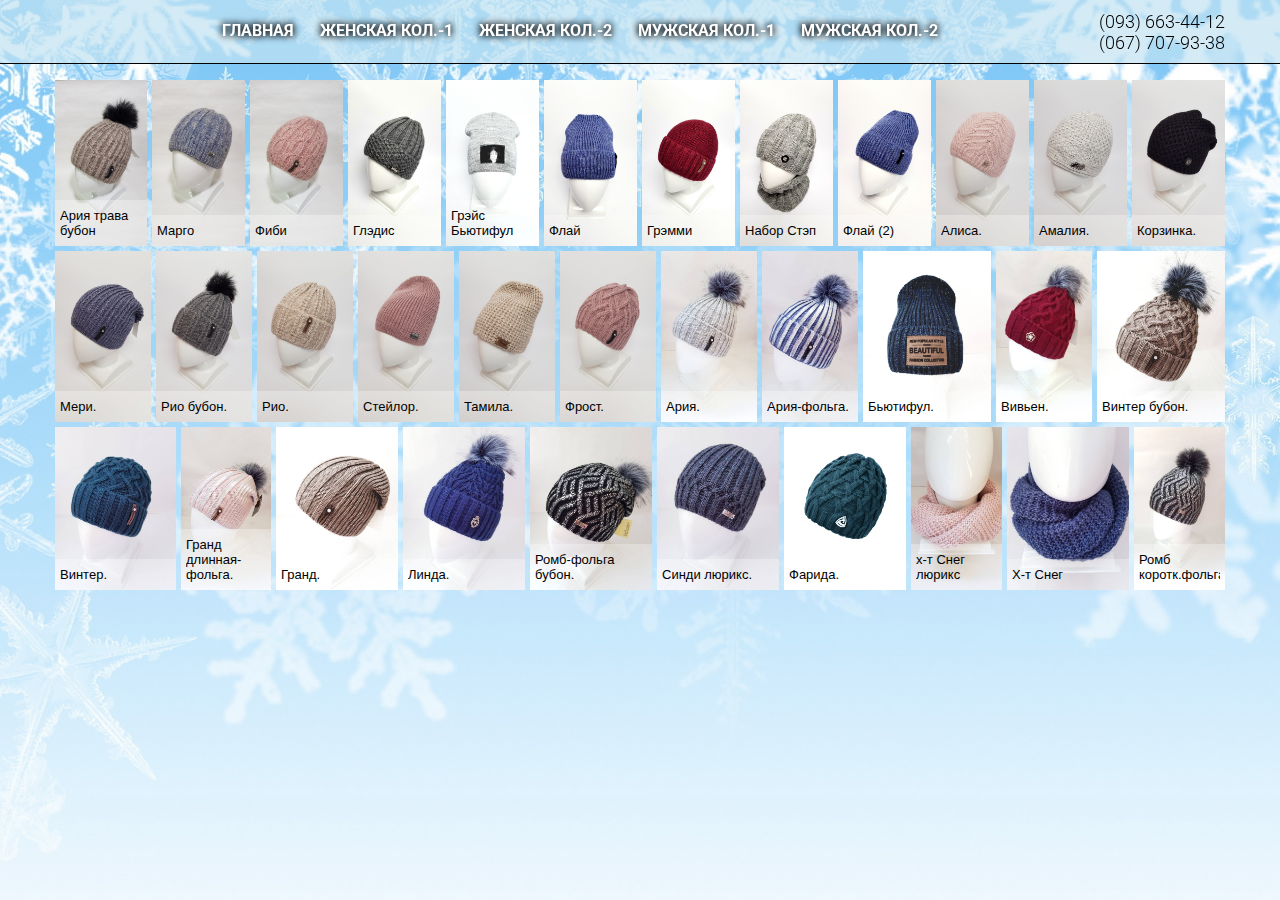
==== woman-1.html @ 97e212ff "add files" ====
<!DOCTYPE html>
<html lang="ru">
<head>
	<meta charset="UTF-8">
	<meta name="viewport" content="width=device-width, initial-scale=1">
	<meta property="og:image" itemprop="image" content="images/favicon.png">
	<title>Шапки вязанные</title>
	<link rel="shortcut icon" href="images/woman-1_10.jpg" type="image/jpg">
	<link href="https://fonts.googleapis.com/css?family=Roboto:100,300,400,500,700&amp;subset=cyrillic,cyrillic-ext" rel="stylesheet">
	<link href="https://fonts.googleapis.com/css?family=Open+Sans+Condensed:300,700&amp;subset=cyrillic,cyrillic-ext" rel="stylesheet">
	<link rel="stylesheet" media="all" href="css/animate.css">
    <link rel="stylesheet" media="all" href="css/unite-gallery.css">
	<link rel="stylesheet" href="css/screen.css" type="text/css" media="all">
</head>
<body>
	<header>
		<div class="container">
			<div class="box-phone">
				<a href="tel:+38 (093) 663 44 12">(093) 663-44-12</a>
				<a href="tel:+38 (067) 707 93 38">(067) 707-93-38</a>
			</div> 
			<div class="navigation">
				<span class="burger"><span>☰</span></span>
				<nav class="">
					<ul>
						<li class="li-close-menu">
							<span id="remove-menu-mobile" class="close-menu">x</span>
						</li>
						<li>
							<a class="link-0" href="index.html">главная</a>
						</li>								
						<li>
							<a class="link-1" href="woman-1.html">женская кол.-1</a>
						</li>
						<li>
							<a class="link-2" href="woman-2.html">женская кол.-2</a>
						</li>
						<li>
							<a class="link-3" href="man-1.html">мужская кол.-1</a>
						</li>
						<li>
							<a class="link-4" href="man-2.html">мужская кол.-2</a>
						</li>
					</ul>
				</nav>				
			</div>
		</div>
	</header>
	<section class="section-2">
		<div class="container">
			<div id="gallery">
				<img src="images/woman-1_27.jpg" alt="Ария трава бубон">
				<img src="images/woman-1_28.jpg" alt="Марго">
				<img src="images/woman-1_29.jpg" alt="Фиби">
				<img src="images/woman-1_21.jpg" alt="Глэдис">
				<img src="images/woman-1_22.jpg" alt="Грэйс Бьютифул">
				<img src="images/woman-1_23.jpg" alt="Флай">
				<img src="images/woman-1_24.jpg" alt="Грэмми">
				<img src="images/woman-1_25.jpg" alt="Набор Стэп">
				<img src="images/woman-1_26.jpg" alt="Флай (2)">
				<img src="images/woman-01_1.jpg" alt="Алиса.">
				<img src="images/woman-01_2.jpg" alt="Амалия.">
				<img src="images/woman-01_3.jpg" alt="Корзинка.">
				<img src="images/woman-01_4.jpg" alt="Мери.">
				<img src="images/woman-01_5.jpg" alt="Рио бубон.">
				<img src="images/woman-01_6.jpg" alt="Рио.">
				<img src="images/woman-01_7.jpg" alt="Стейлор.">
				<img src="images/woman-01_8.jpg" alt="Тамила.">
				<img src="images/woman-01_9.jpg" alt="Фрост.">
				<img src="images/woman-1_1.jpg" alt="Ария.">
				<img src="images/woman-1_2.jpg" alt="Ария-фольга.">
				<img src="images/woman-1_3.jpg" alt="Бьютифул.">
				<img src="images/woman-1_4.jpg" alt="Вивьен.">
				<img src="images/woman-1_5.jpg" alt="Винтер бубон.">
				<img src="images/woman-1_6.jpg" alt="Винтер.">
				<img src="images/woman-1_7.jpg" alt="Гранд длинная-фольга.">
				<!-- <img src="images/woman-1_8.jpg" alt="Гранд короткая-фольга."> -->
				<img src="images/woman-1_9.jpg" alt="Гранд.">
				<!-- <img src="images/woman-1_10.jpg" alt="Гучи."> -->
				<img src="images/woman-1_11.jpg" alt="Линда.">
				<img src="images/woman-1_12.jpg" alt="Ромб-фольга бубон.">
				<img src="images/woman-1_13.jpg" alt="Синди люрикс.">
				<!-- <img src="images/woman-1_14.jpg" alt="Фарида двойная."> -->
				<img src="images/woman-1_15.jpg" alt="Фарида.">
				<img src="images/woman-1_16.jpg" alt="х-т Снег люрикс">
				<img src="images/woman-1_17.jpg" alt="Х-т Снег">
				<!-- <img src="images/woman-1_18.jpg" alt="Аманда"> -->
				<img src="images/woman-1_19.jpg" alt="Ромб коротк.фольга">
				<!-- <img src="images/woman-1_20.jpg" alt="Кэрал"> -->
			</div>
		</div>
	</section>
	<script src="https://ajax.googleapis.com/ajax/libs/jquery/3.2.0/jquery.min.js"></script>
	<script src="js/unitegallery.min.js"></script>
	<script src="js/ug-theme-tiles.js"></script>
	<script src="js/wow.min.js"></script>
	<script>
		var wow = new WOW(
	  {
	    boxClass:     'wow',
	    animateClass: 'animated',
	    mobile:       false
	  }
	);
	wow.init();
	</script>
	<script type="text/javascript">
				
		jQuery(document).ready(function(){
			
			jQuery("#gallery").unitegallery({
				gallery_theme: "tiles",
 				tiles_type: "justified",
 				tile_enable_textpanel: true,
 				tile_textpanel_always_on: true,
 				tiles_justified_space_between: 5,
 				tile_textpanel_bg_color:"#fff",
 				tile_textpanel_bg_opacity: 0.3,	
 				tile_textpanel_title_color: "#000000",
 				tile_textpanel_title_bold: "400",
 				tile_textpanel_title_font_size: 13,
 				tile_textpanel_padding_right: 5,
 				tile_textpanel_padding_left: 5,
			});
		});
				
	</script>
	<script src="js/main.js" type="text/javascript"></script>
</body>
</html>
---- css/unite-gallery.css ----
.---------Protection--------{}

.ug-gallery-wrapper, 
.ug-gallery-wrapper *{
	transition: all !important;
	-o-transition: all !important;
	-webkit-transition: all;
	-moz-transition: all !important;
	-ms-transition: all !important;
	max-width:none;
}

.ug-gallery-wrapper{
	z-index:0;
} 

.ug-item-wrapper img{
	width:auto;
	max-width:none;
	margin:0px;
	padding:0px;
}

.ug-videoplayer-wrapper video{
	height:100%;
	width:100%;
	visibility: visible !important;
}


.---------General_Styles--------{}

.ug-rtl{
	direction:rtl;
}

.ug-gallery-wrapper{
	overflow:hidden;
	position:relative;
	font-family:Arial, Helvetica, sans-serif;
}

.ug-error-message{
	text-align:center;
	padding-top:30px;
	padding-bottom:30px;
	font-size:20px;
	color:#F30D0D;
}

.ug-error-message-wrapper{
	width:100%;
	height:100%;
	border:1px solid black;
}

.ug-gallery-wrapper .ug-canvas-pie{
	position:absolute;
	z-index:4;
}

.ug-gallery-wrapper .ug-progress-bar{
	position:absolute;
	overflow:hidden;
	z-index:4;
}

.ug-gallery-wrapper .ug-progress-bar-inner{
	xposition:absolute;
}

.ug-gallery-wrapper.ug-fullscreen{
	height: 100% !important;
	width: 100% !important;
	max-width:none !important;
	max-height:none !important;
}

.ug-gallery-wrapper.ug-fake-fullscreen{
	position: fixed !important;
	height: auto !important;
	width: auto !important;
	max-width:none !important;
	max-height:none !important;
	margin: 0px !important;
	padding: 0px !important;
	top: 0px !important;
	left: 0px !important;
	bottom: 0px !important;
	right: 0px !important;
	z-index: 999999 !important;
}

.ug-body-fullscreen{
	overflow: hidden !important;
	height: 100% !important;
	width: 100% !important;
	margin:0px !important;
	padding:0px !important;	
}

.ug-gallery-wrapper .ug-preloader-trans{
	display:block;
	height:35px;
	width:32px;
	height:32px;
	background-image:url('../images/loader_skype_trans.gif');
	background-repeat:no-repeat;
}


.--------------SLIDER------------------{}

.ug-gallery-wrapper .ug-slider-wrapper{
	position:absolute;
	overflow:hidden;
	z-index:1;
	background-color:#000000;
}


.ug-slider-wrapper .ug-slide-wrapper{
	position:absolute;
}

.ug-slide-wrapper.ug-slide-clickable{
	cursor:pointer;
}

.ug-slider-wrapper .ug-slider-inner{
	position:absolute;
	z-index:0;
}

.ug-slider-wrapper .ug-item-wrapper{
	position:absolute;
	overflow:hidden;
}

.ug-slider-wrapper,
.ug-item-wrapper img{
	
	-webkit-user-select: none;	/* make unselectable */         
	-moz-user-select: none; 
	-ms-user-select: none;	
	max-width:none !important;
	box-sizing:border-box;
}

.ug-slider-wrapper .ug-slider-preloader{
	position:absolute;
	z-index:1;
	border:2px solid #ffffff;
	border-radius:6px;
	background-color:#ffffff;
	background-position:center center;
	background-repeat:no-repeat;
}

.ug-slider-preloader.ug-loader1{
	width:30px;
	height:30px;
	background-image:url('../images/loader-white1.gif');
}

.ug-slider-preloader.ug-loader1.ug-loader-black{
	background-image:url('../images/loader-black1.gif');	
}
	
.ug-slider-preloader.ug-loader2{
	width:32px;
	height:32px;
	background-image:url('../images/loader-white2.gif');
}

.ug-slider-preloader.ug-loader2.ug-loader-black{
	background-image:url('../images/loader-black2.gif');	
}

.ug-slider-preloader.ug-loader3{
	width:38px;
	height:38px;
	background-image:url('../images/loader-white3.gif');
}

.ug-slider-preloader.ug-loader3.ug-loader-black{
	background-image:url('../images/loader-black3.gif');	
}

.ug-slider-preloader.ug-loader4{
	width:32px;
	height:32px;
	background-image:url('../images/loader-white4.gif');
	background-color:white;
}

.ug-slider-preloader.ug-loader4.ug-loader-black{
	background-image:url('../images/loader-black4.gif');	
}

.ug-slider-preloader.ug-loader5{
	width:60px;
	height:8px;
	background-image:url('../images/loader-white5.gif');
	background-color:white;
	border:none;
	border-radius:0px;
}

.ug-slider-preloader.ug-loader5.ug-loader-black{
	background-image:url('../images/loader-black5.gif');
	border:2px solid #000000;
}

.ug-slider-preloader.ug-loader6{
	width:32px;
	height:32px;
	background-image:url('../images/loader-white6.gif');
}

.ug-slider-preloader.ug-loader6.ug-loader-black{
	background-image:url('../images/loader-black6.gif');	
}

.ug-slider-preloader.ug-loader7{
	width:32px;
	height:10px;
	background-image:url('../images/loader-white7.gif');
	border-width:3px;
	border-radius:3px;
}

.ug-slider-preloader.ug-loader7.ug-loader-black{
	background-image:url('../images/loader-black7.gif');	
}

.ug-slider-preloader.ug-loader-black{
	border-color:#000000;
	background-color:#000000;
}

.ug-slider-preloader.ug-loader-nobg{
	background-color:transparent;
}

.ug-slider-wrapper .ug-button-videoplay{
	position:absolute;
	z-index:2;
	cursor:pointer;	
}

.ug-slider-wrapper .ug-button-videoplay.ug-type-square{	
	width:86px;
	height:66px;
	background-image:url('../images/play-button-square.png');
	background-position:0px -66px;
}

.ug-slider-wrapper .ug-button-videoplay.ug-type-square.ug-button-hover{
	background-position:0px 0px;
}


.ug-slider-wrapper .ug-button-videoplay.ug-type-round{	
	width:76px;
	height:76px;
	background-image:url('../images/play-button-round.png');
	opacity:0.9;
	filter: alpha(opacity = 90);
	transition: all 0.3s ease 0s !important;
}


.ug-slider-wrapper .ug-button-videoplay.ug-type-round.ug-button-hover{
	opacity:1;
	filter: alpha(opacity = 100);
	transition: all 0.3s ease 0s !important;
}


.--------------VIDEO_PLAYER------------------{}

.ug-gallery-wrapper .ug-videoplayer{
	position:absolute;
	z-index:100;	
	background-color:#000000;
	background-image:url('../images/loader-black1.gif');	
	background-repeat:no-repeat;
	background-position:center center;
	box-sizing:border-box;
	-moz-box-sizing:border-box;
}

.ug-videoplayer .ug-videoplayer-wrapper{
	width:100%;
	height:100%;
	background-color:#000000;
	background-image:url('../images/loader-black1.gif');	
	background-repeat:no-repeat;
	background-position:center center;
}


.ug-videoplayer .ug-videoplayer-button-close{
	position:absolute;
	height:64px;
	width:64px;
	background-image:url('../images/button-close.png');
	cursor:pointer;
	z-index:1000;
}


.ug-videoplayer .ug-videoplayer-button-close:hover{
	background-position: 0px -64px;
}

.--------------THUMBS_STRIP------------------{}


.ug-gallery-wrapper .ug-thumbs-strip,
.ug-gallery-wrapper .ug-thumbs-grid{
	position:absolute;
	overflow:hidden;
	
	-webkit-user-select: none;	/* make unselectable */         
	-moz-user-select: none; 
	-ms-user-select: none;
	
	xbackground-color:green;
	z-index:10;
}

.ug-thumbs-strip.ug-dragging{
	xcursor: -webkit-grab;
	xcursor: -moz-grab;
}

.ug-gallery-wrapper .ug-thumbs-strip-inner,
.ug-gallery-wrapper .ug-thumbs-grid-inner{
	position:absolute;
}

.ug-thumb-wrapper.ug-thumb-generated{
	position:absolute;
	overflow:hidden;
	
	-webkit-user-select: none;	/* make unselectable */         
	-moz-user-select: none; 
	-ms-user-select: none;
	
	box-sizing:border-box;
	-moz-box-sizing:border-box;
}


.ug-thumb-wrapper.ug-thumb-generated .ug-thumb-loader,
.ug-thumb-wrapper.ug-thumb-generated .ug-thumb-error{
	position:absolute;
	top:0px;
	left:0px;
	background-repeat:no-repeat;
	background-position:center center;
}

.ug-thumb-wrapper .ug-thumb-border-overlay{
	position:absolute;
	top:0px;
	left:0px;
	z-index:4;
	box-sizing:border-box;
	-moz-box-sizing:border-box;
	border-style:solid;
}

.ug-thumb-wrapper .ug-thumb-overlay{
	position:absolute;
	top:0px;
	left:0px;
	z-index:3;
}

.ug-thumb-wrapper.ug-thumb-generated .ug-thumb-loader-dark{
	background-image:url('../images/loader.gif');
}

.ug-thumb-wrapper.ug-thumb-generated .ug-thumb-loader-bright{
	background-image:url('../images/loader_bright.gif');
}

.ug-thumb-wrapper.ug-thumb-generated .ug-thumb-error{
	background-image:url('../images/not_loaded.png');
}

.ug-thumb-wrapper.ug-thumb-generated img{
	position:absolute;
	z-index:1;
	max-width:none !important;
}

.ug-thumb-wrapper.ug-thumb-generated img.ug-thumb-image-overlay{
	position:absolute;
	z-index:2;
	max-width:none !important;
}


/* bw desaturate effect lightweight */
img.ug-bw-effect{
	filter: grayscale(100%);
    filter: url("data:image/svg+xml;utf8,<svg xmlns=\'http://www.w3.org/2000/svg\'><filter id=\'grayscale\'><feColorMatrix type=\'matrix\' values=\'0.3333 0.3333 0.3333 0 0 0.3333 0.3333 0.3333 0 0 0.3333 0.3333 0.3333 0 0 0 0 0 1 0\'/></filter></svg>#grayscale"); /* Firefox 10+, Firefox on Android */	
	-moz-filter: grayscale(100%);
	-webkit-filter: grayscale(100%); 
}

/* blur effect desaturate effect lightweight */
img.ug-blur-effect{
	
	filter: blur(0.8px); 
	-webkit-filter: blur(0.8px);
	-moz-filter: blur(0.8px);
	-o-filter: blur(0.8px);
	-ms-filter: blur(0.8px);    
    filter: url("data:image/svg+xml;utf8,<svg xmlns=\'http://www.w3.org/2000/svg\'><filter id='blur'><feGaussianBlur stdDeviation=\'0.8\' /></filter></svg>#blur"); /* Firefox 10+, Firefox on Android */
	filter:progid:DXImageTransform.Microsoft.Blur(PixelRadius='0.8');
}

img.ug-sepia-effect{
	-webkit-filter: sepia(1);
	-webkit-filter: sepia(100%); -moz-filter: sepia(100%);
	-ms-filter: sepia(100%); -o-filter: sepia(100%);
	filter: url("data:image/svg+xml;utf8,<svg xmlns=\'http://www.w3.org/2000/svg\'><filter id=\'sepia\'><feColorMatrix values=\'0.14 0.45 0.05 0 0 0.12 0.39 0.04 0 0 0.08 0.28 0.03 0 0 0 0 0 1 0\' /></filter></svg>#sepia"); /* Firefox 10+, Firefox on Android */
	filter: sepia(100%);
	background-color: #5E2612;
	filter: alpha(opacity = 50);
	zoom:1;
}


.--------------BULLETS------------------{}


.ug-gallery-wrapper .ug-bullets{
	position: absolute;
	top:0px;
	left:0px;
	margin:0px;
	padding:0px;
}

.ug-gallery-wrapper .ug-bullets .ug-bullet{
	background-repeat:no-repeat;
	cursor:pointer;
	display:block;
	float:left;
	z-index:2;
}

.ug-gallery-wrapper .ug-bullets .ug-bullet:first-child{
	margin-left:0px;
}


.--------------TEXT_PANEL------------------{}

.ug-gallery-wrapper .ug-textpanel{
	position:absolute;
	overflow:hidden;
}

.ug-slider-wrapper .ug-textpanel{
	z-index:2;
}

.ug-gallery-wrapper .ug-textpanel-bg,
.ug-gallery-wrapper .ug-textpanel-title,
.ug-gallery-wrapper .ug-textpanel-description{
	display:block;
	position:absolute;
	margin:0px;
	padding:0px;
}


.ug-gallery-wrapper .ug-textpanel-bg{
	background-color:#000000;
	opacity:0.4;
	filter: alpha(opacity = 40);
	z-index:1;
}

.ug-textpanel-textwrapper{
	overflow:hidden;
}

.ug-gallery-wrapper .ug-textpanel-title{
	font-size:16px;
	font-weight:bold;
	color:white;
	text-align:left;
	z-index:2;	
}

.ug-gallery-wrapper .ug-textpanel-description{
	font-size:14px;
	color:white;
	text-align:left;
	z-index:3;
}


.--------------ZOOM_PANEL------------------{}

.ug-slider-wrapper .ug-zoompanel{
	position:absolute;
	top:200px;
	left:100px;
}

.ug-zoompanel .ug-zoompanel-button{
    background-repeat: no-repeat;
    cursor:pointer;
    display:block;
}


.--------------ZOOM_PANEL_BUTTONS------------------{}

.ug-gallery-wrapper .ug-arrow-left{
	position:absolute;	
	background-repeat:no-repeat;
	display:block;
	cursor:pointer;
}

.ug-gallery-wrapper .ug-arrow-right{
	position:absolute;
	background-repeat:no-repeat;
	cursor:pointer;
}


.--------------GRID_PANEL_AND_ARROWS------------------{}


.ug-gallery-wrapper .ug-grid-panel{
	position:absolute;
    background-color: #000000;
    xbackground-color: blue;

    z-index:2;
}


.ug-gallery-wrapper .ug-grid-panel .grid-arrow{
	position:absolute;
	background-repeat:no-repeat;
	cursor:pointer;
	z-index:11;
}

.ug-gallery-wrapper .ug-grid-panel .grid-arrow.ug-button-disabled{
	cursor:default;	
}


/* handle tip */
.ug-gallery-wrapper .ug-panel-handle-tip{
	position:absolute;
	z-index:13;
	cursor:pointer;
}

.ug-gallery-wrapper .ug-overlay-disabled{
	position:absolute;
	z-index:100;
	width:100%;
	height:100%;
	background-color:#000000;
	opacity: 0.3;
    filter: alpha(opacity=30);	
	background-image:url('../images/cover-grid.png');
}


.--------------STRIP_PANEL------------------{}

.ug-gallery-wrapper .ug-strip-panel{
	position:absolute;
	background-color:#000000;
	z-index:2;
}

.ug-strip-panel .ug-strip-arrow{
	position:absolute;	
	cursor:pointer;
}

.ug-strip-panel .ug-strip-arrow.ug-button-disabled{
	cursor:default;
}


.ug-strip-panel .ug-strip-arrow-tip{
	position:absolute;
}

.--------------TILES------------------{}

.ug-thumb-wrapper.ug-tile{
	display:block;
	position:absolute;
	box-sizing:border-box;
	-moz-box-sizing:border-box;
	overflow:hidden;
	padding:0px;
	margin:0px;
}

.ug-tile .ug-tile-cloneswrapper{
	position:absolute;
	width:0px;
	height:0px;
	top:0px;
	left:0px;
	overflow:hidden;
	opacity:0;
	filter: alpha(opacity = 90);
}


/* transit something */
/* transit fixed size items */
/* transit image overlay */

.ug-tiles-transit.ug-tiles-transition-active .ug-thumb-wrapper.ug-tile,
.ug-tiles-transit.ug-tiles-transition-active .ug-thumb-wrapper.ug-tile .ug-trans-enabled{
	transition: left 0.7s ease 0s, top 0.7s ease 0s, width 0.7s ease 0s, height 0.7s ease 0s !important;
}


.ug-thumb-wrapper.ug-tile.ug-tile-clickable{
	cursor: pointer;
}

.ug-thumb-wrapper.ug-tile .ug-image-container{
	position:absolute;
	overflow:hidden;
	z-index:1;
	top:0px;
	left:0px;
}

.ug-thumb-wrapper.ug-tile img.ug-thumb-image{

	-webkit-user-select: none;	/* make unselectable */         
	-moz-user-select: none; 
	-ms-user-select: none;	
	max-width:none !important;
	max-height:none !important;

	display:block;	
	border:none;
	padding:0px !important;
	margin:0px !important;
	
	width:auto;
	height:auto;
	position:absolute;
}


.ug-thumb-wrapper.ug-tile .ug-tile-image-overlay{
	position:absolute;
	overflow:hidden;
	z-index:2;
	top:0px;
	left:0px;
}

.ug-thumb-wrapper.ug-tile .ug-tile-image-overlay img{
	width:100%;
	max-width:none !important;	
}

.ug-tiletype-justified .ug-thumb-wrapper.ug-tile .ug-tile-image-overlay img{
	height:100%;
	max-width:none !important;	
}

.ug-thumb-wrapper.ug-tile .ug-tile-icon{
	position:absolute;
	width:38px;
	height:38px;
	background-repeat:no-repeat;
	background-position:0 0;
	xbackground-color:green;
	z-index:6;
	top:1px;
	left:1px;
	cursor:pointer;
}

.ug-thumb-wrapper.ug-tile .ug-tile-icon.ug-icon-link{
	background-image:url('../images/icon-link32.png');	
}

.ug-thumb-wrapper.ug-tile .ug-tile-icon.ug-icon-zoom{
	background-image:url('../images/icon-zoom32.png');	
}

.ug-thumb-wrapper.ug-tile .ug-tile-icon.ug-icon-play{
	background-image:url('../images/icon-play32.png');	
}

.ug-thumb-wrapper.ug-tile .ug-tile-icon:hover{
	background-position:0 -38px;
}


.ug-thumbs-grid .ug-tile-image-overlay img{
	width:auto;
	height:auto;
	position:absolute;
	max-width:none !important;
}

/* text panel on tiles*/

.ug-tile .ug-textpanel{
	z-index: 5;
	cursor:default;
}

.ug-tile.ug-tile-clickable .ug-textpanel{
	cursor:pointer;
}

.ug-tile .ug-textpanel-title{
	font-size:14px;
	font-weight:bold;
}

.--------------CAROUSEL------------------{}

.ug-gallery-wrapper .ug-carousel-wrapper{
	position:absolute;
	overflow:hidden;
}

.ug-gallery-wrapper .ug-carousel-inner{
	position:absolute;
}


.------------------LIGHTBOX---------------------{}

.ug-gallery-wrapper.ug-lightbox{
	display: none;
	position: fixed;
    border: none;
    padding:0px;
    margin:0px;
    outline: invert none medium;
    overflow: hidden;
    top: 0;
    left: 0;
	width: 100%;
    height: 100%;
	max-width:none !important;
	max-height:none !important;
    z-index: 999999;
}

.ug-lightbox .ug-lightbox-top-panel{
	position:absolute;
	z-index:2;
}

.ug-lightbox .ug-lightbox-top-panel-overlay{
	width:100%;
	height:100%;
	position:absolute;
	background-color:#000000;
	opacity:0.4;
	filter: alpha(opacity=40);
}


.ug-lightbox .ug-lightbox-overlay{
	z-index:1;
	width:100%;
	height:100%;
    background-color:#000000;
    opacity:1;
}

.ug-lightbox .ug-slider-wrapper{
	z-index:1;
	xbackground-color:green;
	background-color:transparent !important;
}

.ug-lightbox .ug-textpanel{
	z-index: 2;
}


.ug-lightbox .ug-lightbox-arrow-left,
.ug-lightbox .ug-lightbox-arrow-right{
	position:absolute;
	width:50px;
	height:55px;
	background-repeat:no-repeat;
	background-image:url('../images/lightbox-arrow-left.png');
	background-position:0px 0px;
	z-index:3;
	cursor:pointer;
}

.ug-lightbox .ug-lightbox-arrow-right{
	background-image:url('../images/lightbox-arrow-right.png');
}

.ug-lightbox .ug-lightbox-button-close{
	position:absolute;
	width:36px;
	height:36px;
	background-repeat:no-repeat;
	background-image:url('../images/lightbox-icon-close.png');
	background-position:0px 0px;
	z-index:4;
	cursor:pointer;
}


.ug-lightbox-compact .ug-lightbox-button-close{
	width:45px;
	height:41px;
	background-image:url('../images/lightbox-icon-close-compact2.png');
}


.ug-lightbox .ug-lightbox-arrow-left.ug-arrow-hover,
.ug-lightbox .ug-lightbox-arrow-right.ug-arrow-hover{
	background-position:0px -55px;	
}

.ug-lightbox .ug-lightbox-button-close.ug-button-hover{
	background-position:0px -35px;
}

.ug-lightbox-compact .ug-lightbox-button-close.ug-button-hover{
	background-position:0px -40px;
}

.ug-lightbox .ug-lightbox-numbers{
	position:absolute;
	color:#e5e5e5;
	font-size:12px;
	top:14px;
	left:8px;
	z-index:3;
}

.ug-lightbox-compact .ug-lightbox-numbers{
	font-size: 14px;
	padding-right:5px;
	padding-top:7px;
}

.ug-lightbox .ug-textpanel-title,
.ug-lightbox .ug-textpanel-description{
	font-size: 14px;
	font-weight: normal;
	color: #e5e5e5;
}

.ug-lightbox-compact .ug-textpanel-title,
.ug-lightbox-compact .ug-textpanel-description{
	color:#F3F3F3;
	font-size: 16px;
}

.------------------LOADMORE_BUTTON---------------------{}

.ug-loadmore-wrapper{
	margin-top:20px;
	text-align:center;	
}

.ug-loadmore-wrapper .ug-loadmore-button{
	display:inline-block;
	padding:5px;
	border:1px solid #939393;
	text-decoration:none;
	color: #4F4F4F;
}

.ug-loadmore-wrapper .ug-loadmore-error{
	color:red;
}

.ug-loadmore-wrapper .ug-loadmore-button:hover{
	background-color:#F0F0F0;	
	color:#515151;
}

.ug-loadmore-wrapper .ug-loadmore-loader{
	color: #515151;
}



.------------------CATEGORY_TABS---------------------{}

	.ug-tabs-wrapper{
		margin-top:0px;
		margin-bottom:20px;
		text-align:center;
	}

	.ug-tabs-wrapper a.ug-tab{
	    display: inline-block;
		cursor:pointer;
		text-decoration:none;
		color:#ffffff;
		padding-left:8px;
		padding-right:8px;
		padding-top:6px;
		padding-bottom:6px;
		margin-left:5px;
		background-color:#333333;
		border-radius:3px;
		font-size:12px;
		font-weight:normal;
		
		border: 1px solid #969696;
	}
	
	.ug-tabs-wrapper a.ug-tab:hover{
		background-color: #707070 !important;
	}

	.ug-tabs-wrapper a.ug-tab.ug-tab-selected,
	.ug-tabs-wrapper a.ug-tab.ug-tab-selected:hover{
		background-color: #2077A2 !important;
		cursor:default !important;
	}

	.ug-tabs-wrapper a.ug-tab:first-child{
		margin-left:0px !important;
	}


.------------------DEFAULT_SKIN---------------------{}

/* --- arrows -- */

.ug-arrow-left.ug-skin-default,
.ug-arrow-right.ug-skin-default{
	width:15px;
	height:30px;
	background-image:url('../skins/default/slider_arrow_left.png');
	background-position:0px 0px;
}

.ug-arrow-right.ug-skin-default{
	background-image:url('../skins/default/slider_arrow_right.png');
}

.ug-arrow-left.ug-skin-default.ug-arrow-hover,
.ug-arrow-right.ug-skin-default.ug-arrow-hover{
	background-position:0px -30px;
}

.ug-arrow-left.ug-skin-default.ug-arrow-disabled,
.ug-arrow-right.ug-skin-default.ug-arrow-disabled{
	background-position:0px -60px;
}

/* --- bullets -- */

.ug-bullets.ug-skin-default .ug-bullet{
	width:15px;
	height:15px;
	background-image:url('../skins/default/slider_bullets.png');
	background-position:top left;
	margin-left:5px;
}

.ug-bullets.ug-skin-default .ug-bullet.ug-bullet-active{
	background-position:bottom left;
}

.ug-bullets.ug-skin-default.ug-bullets-gray .ug-bullet{ 
	background-image:url('../skins/default/tile_bullets_gray.png');
}

.ug-bullets.ug-skin-default.ug-bullets-blue .ug-bullet{ 
	background-image:url('../skins/default/tile_bullets_blue.png');
}

.ug-bullets.ug-skin-default.ug-bullets-brown .ug-bullet{ 
	background-image:url('../skins/default/tile_bullets_brown.png');
}

.ug-bullets.ug-skin-default.ug-bullets-green .ug-bullet{ 
	background-image:url('../skins/default/tile_bullets_green.png');
}

.ug-bullets.ug-skin-default.ug-bullets-red .ug-bullet{ 
	background-image:url('../skins/default/tile_bullets_red.png');
}

.ug-button-tile-navigation{
	width:36px;
	height:36px;
	background-position:top left;
	cursor:pointer;
	float:left;
}

.ug-button-tile-navigation.ug-button-tile-left{
	background-image:url('../skins/default/tile_button_left.png');
}

.ug-button-tile-navigation.ug-button-tile-right{
	background-image:url('../skins/default/tile_button_right.png');
}

.ug-button-tile-navigation:hover{
	background-position:bottom left;
}

.ug-button-tile-navigation.ug-button-disabled{
	opacity:0.6;
}

.ug-button-tile-navigation.ug-button-disabled:hover{
	background-position:top left;	
}

.ug-button-tile-navigation.ug-button-tile-play{
	background-image:url('../skins/default/tile_button_play_pause.png');
	width:35px;
} 

.ug-button-tile-navigation.ug-button-tile-play.ug-pause-icon{
	background-position:bottom left;
} 

.ug-button-tile-navigation.ug-button-tile-play:hover{
	background-position:top left;
} 

.ug-button-tile-navigation.ug-button-tile-play.ug-pause-icon:hover{
	background-position:bottom left;
} 


/* --- play button -- */

.ug-button-play.ug-skin-default{
	position:absolute;
	background-image:url('../skins/default/button_playpause.png');
    width:14px;
    height:17px;
    cursor:pointer;
	background-position:0px 0px;
}

.ug-button-play.ug-skin-default.ug-button-hover{
	background-position:0px -17px;	
}

.ug-button-play.ug-skin-default.ug-stop-mode{
	background-position:0px -34px;
}

.ug-button-play.ug-skin-default.ug-stop-mode.ug-button-hover{
	background-position:0px -51px;
}

/* --- fullscreen button -- */

.ug-button-fullscreen.ug-skin-default{
	position:absolute;
	background-image:url('../skins/default/button_fullscreen.png');
    width:16px;
    height:16px;
    cursor:pointer;
	background-position:0px 0px;
}

.ug-button-fullscreen.ug-skin-default.ug-button-hover{
	background-position:0px -16px;	
}

.ug-button-fullscreen.ug-skin-default.ug-fullscreenmode{
	background-position:0px -32px;
}

.ug-button-fullscreen.ug-skin-default.ug-fullscreenmode.ug-button-hover{
	background-position:0px -48px;
}


/* --- zoom panel --- */

.ug-zoompanel.ug-skin-default .ug-zoompanel-button{
    background-repeat: no-repeat;
    cursor:pointer;
    height: 23px;
    width: 23px;
    margin-top:5px;
    background-position: 0px 0px;	
}

.ug-zoompanel.ug-skin-default .ug-zoompanel-plus{
	margin-top:0px;
}

.ug-zoompanel.ug-skin-default .ug-zoompanel-plus{
	background-image:url('../skins/default/icon_zoom_plus.png');
}

.ug-zoompanel.ug-skin-default .ug-zoompanel-minus{
	background-image:url('../skins/default/icon_zoom_minus.png');
}

.ug-zoompanel.ug-skin-default .ug-zoompanel-return{
	background-image:url('../skins/default/icon_zoom_back.png');
}

.ug-zoompanel.ug-skin-default .ug-zoompanel-button.ug-button-hover{
    background-position: 0px -23px;
}

.ug-zoompanel.ug-skin-default .ug-zoompanel-button-disabled,
.ug-zoompanel.ug-skin-default .ug-zoompanel-button.ug-button-hover.ug-zoompanel-button-disabled{
    background-position: 0px -46px;
    cursor:default;
}


/* --- Grid Panel Arrows -- */

/*--- down arrow ---*/

.ug-gallery-wrapper .ug-grid-panel .grid-arrow-down.ug-skin-default{
	width:30px;
	height:15px;
	background-position:0px 0px;	
	background-image:url('../skins/default/arrow_grid_down.png');
}

.ug-gallery-wrapper .ug-grid-panel .grid-arrow-down.ug-skin-default.ug-button-hover{
	background-position:0px -15px;
}

.ug-gallery-wrapper .ug-grid-panel .grid-arrow-down.ug-skin-default.ug-button-hover.ug-button-disabled,
.ug-gallery-wrapper .ug-grid-panel .grid-arrow-down.ug-skin-default.ug-button-disabled{
	background-position:0px -30px;
}


/*--- up arrow ---*/

.ug-gallery-wrapper .ug-grid-panel .grid-arrow-up.ug-skin-default{
	width:30px;
	height:15px;
	background-position:0px 0px;	
	background-image:url('../skins/default/arrow_grid_up.png');
}

.ug-gallery-wrapper .ug-grid-panel .grid-arrow-up.ug-skin-default.ug-button-hover{
	background-position:0px -15px;	
}

.ug-gallery-wrapper .ug-grid-panel .grid-arrow-up.ug-skin-default.ug-button-hover.ug-button-disabled,
.ug-gallery-wrapper .ug-grid-panel .grid-arrow-up.ug-skin-default.ug-button-disabled{
	background-position:0px -30px;
}

/*--- left arrow ---*/

.ug-gallery-wrapper .ug-grid-panel .grid-arrow-left.ug-skin-default{
	width:40px;
	height:40px;
	background-position:0px -40px;
	background-image:url('../skins/default/grid_arrow_left.png');
}

.ug-gallery-wrapper .ug-grid-panel .grid-arrow-left.ug-skin-default.ug-button-hover{
	background-position:0px -0px;
}

.ug-gallery-wrapper .ug-grid-panel .grid-arrow-left.ug-skin-default.ug-button-hover.ug-button-disabled,
.ug-gallery-wrapper .ug-grid-panel .grid-arrow-left.ug-skin-default.ug-button-disabled{
	background-position:0px -80px;
}

/*--- right arrow ---*/

.ug-gallery-wrapper .ug-grid-panel .grid-arrow-right.ug-skin-default{
	width:40px;
	height:40px;
	background-position:0px -40px;	
	background-image:url('../skins/default/grid_arrow_right.png');
}

.ug-gallery-wrapper .ug-grid-panel .grid-arrow-right.ug-skin-default.ug-button-hover{
	background-position:0px -0px;
}

.ug-gallery-wrapper .ug-grid-panel .grid-arrow-right.ug-skin-default.ug-button-hover.ug-button-disabled,
.ug-gallery-wrapper .ug-grid-panel .grid-arrow-right.ug-skin-default.ug-button-disabled{
	background-position:0px -80px;
}

/*--- left arrow - horizontal panel type ---*/

.ug-gallery-wrapper .ug-grid-panel .grid-arrow-left-hortype.ug-skin-default{
	width:15px;
	height:30px;
	background-image:url('../skins/default/slider_arrow_left.png');
	background-position:0px 0px;
}

.ug-gallery-wrapper .ug-grid-panel .grid-arrow-left-hortype.ug-skin-default.ug-button-hover{
	background-position:0px -30px;
}

.ug-gallery-wrapper .ug-grid-panel .grid-arrow-left-hortype.ug-skin-default.ug-button-hover.ug-button-disabled,
.ug-gallery-wrapper .ug-grid-panel .grid-arrow-left-hortype.ug-skin-default.ug-button-disabled{
	background-position:0px -60px;
}


/*--- right arrow - horizontal panel type ---*/

.ug-gallery-wrapper .ug-grid-panel .grid-arrow-right-hortype.ug-skin-default{
	width:15px;
	height:30px;
	background-image:url('../skins/default/slider_arrow_right.png');
	background-position:0px 0px;
}

.ug-gallery-wrapper .ug-grid-panel .grid-arrow-right-hortype.ug-skin-default.ug-button-hover{
	background-position:0px -30px;
}

.ug-gallery-wrapper .ug-grid-panel .grid-arrow-right-hortype.ug-skin-default.ug-button-hover.ug-button-disabled,
.ug-gallery-wrapper .ug-grid-panel .grid-arrow-right-hortype.ug-skin-default.ug-button-disabled{
	background-position:0px -60px;
}


/* --- Strip Panel Arrows -- */

/* left and right arrows */

.ug-strip-panel .ug-strip-arrow-left.ug-skin-default,
.ug-strip-panel .ug-strip-arrow-right.ug-skin-default{
	width:25px;
	height:50px;
}

.ug-strip-panel .ug-strip-arrow-left.ug-skin-default .ug-strip-arrow-tip,
.ug-strip-panel .ug-strip-arrow-right.ug-skin-default .ug-strip-arrow-tip{
	background-position:0px 0px;
	background-repeat:no-repeat;
	width:4px;
	height:7px;
}

.ug-strip-panel .ug-strip-arrow-left.ug-skin-default .ug-strip-arrow-tip{
	background-image:url('../skins/default/arrows_strip_left.png');
}

.ug-strip-panel .ug-strip-arrow-right.ug-skin-default .ug-strip-arrow-tip{
	background-image:url('../skins/default/arrows_strip_right.png');	
}

.ug-strip-panel .ug-strip-arrow-left.ug-skin-default.ug-button-hover .ug-strip-arrow-tip,
.ug-strip-panel .ug-strip-arrow-right.ug-skin-default.ug-button-hover .ug-strip-arrow-tip{
	background-position:0px -7px;
}


/* up and down arrows */

.ug-strip-panel .ug-strip-arrow-up.ug-skin-default,
.ug-strip-panel .ug-strip-arrow-down.ug-skin-default{
	height:25px;
	width:50px;
}

.ug-strip-panel .ug-strip-arrow-up.ug-skin-default .ug-strip-arrow-tip,
.ug-strip-panel .ug-strip-arrow-down.ug-skin-default .ug-strip-arrow-tip{
	background-position:0px 0px;
	background-repeat:no-repeat;
	width:7px;
	height:4px;
}

.ug-strip-panel .ug-strip-arrow-up.ug-skin-default .ug-strip-arrow-tip{
	background-image:url('../skins/default/arrows_strip_up.png');
}

.ug-strip-panel .ug-strip-arrow-down.ug-skin-default .ug-strip-arrow-tip{
	background-image:url('../skins/default/arrows_strip_down.png');	
}

.ug-strip-panel .ug-strip-arrow-up.ug-skin-default.ug-button-hover .ug-strip-arrow-tip,
.ug-strip-panel .ug-strip-arrow-down.ug-skin-default.ug-button-hover .ug-strip-arrow-tip{
	background-position:-7px 0px;
}

.ug-strip-panel .ug-strip-arrow.ug-skin-default.ug-button-disabled .ug-strip-arrow-tip{
	background-position:0px 0px;
	opacity:0.5;
	filter: alpha(opacity = 50);
}


/* --- Panel Handle Tip -- */

/* left and right handle */
.ug-gallery-wrapper .ug-handle-tip-left.ug-skin-default,
.ug-gallery-wrapper .ug-handle-tip-right.ug-skin-default{
	width:22px;
	height:36px;
	background-image:url('../skins/default/grid_handle_black_left.png');
	background-repeat:no-repeat;
	background-position:0px -36px;
}

.ug-gallery-wrapper .ug-handle-tip-right.ug-skin-default{
	background-image:url('../skins/default/grid_handle_black_right.png');
	background-position:0px -36px;
}

.ug-gallery-wrapper .ug-handle-tip-left.ug-button-hover.ug-skin-default,
.ug-gallery-wrapper .ug-handle-tip-right.ug-button-hover.ug-skin-default{
	background-position:0px -0px;	
}

.ug-gallery-wrapper .ug-handle-tip-left.ug-skin-default.ug-button-closed,
.ug-gallery-wrapper .ug-handle-tip-right.ug-skin-default.ug-button-closed{
	background-position:0px -108px;
}

.ug-gallery-wrapper .ug-handle-tip-left.ug-skin-default.ug-button-closed.ug-button-hover,
.ug-gallery-wrapper .ug-handle-tip-right.ug-skin-default.ug-button-closed.ug-button-hover{
	background-position:0px -72px;
}


/* top and bottom handle */

.ug-gallery-wrapper .ug-handle-tip-top.ug-skin-default,
.ug-gallery-wrapper .ug-handle-tip-bottom.ug-skin-default{	
	width:36px;
	height:22px;
	background-image:url('../skins/default/grid_handle_black_top.png');
	background-repeat:no-repeat;
	background-position:-36px 0px;
}

.ug-gallery-wrapper .ug-handle-tip-bottom.ug-skin-default{
	background-image:url('../skins/default/grid_handle_black_bottom.png');
	background-position:-36px 0px;
}

.ug-gallery-wrapper .ug-handle-tip-top.ug-skin-default.ug-button-hover,
.ug-gallery-wrapper .ug-handle-tip-bottom.ug-skin-default.ug-button-hover{
	background-position:0px 0px;	
}

.ug-gallery-wrapper .ug-handle-tip-top.ug-skin-default.ug-button-closed,
.ug-gallery-wrapper .ug-handle-tip-bottom.ug-skin-default.ug-button-closed{
	background-position:-108px 0px;
}

.ug-gallery-wrapper .ug-handle-tip-top.ug-skin-default.ug-button-closed.ug-button-hover,
.ug-gallery-wrapper .ug-handle-tip-bottom.ug-skin-default.ug-button-closed.ug-button-hover{
	background-position:-72px 0px;
}
---- css/screen.css ----
/* Welcome to Compass.
 * In this file you should write your main styles. (or centralize your imports)
 * Import this file using the following HTML or equivalent:
 * <link href="/stylesheets/screen.css" media="screen, projection" rel="stylesheet" type="text/css" /> */
/* line 7, ../sass/screen.scss */
body {
  margin: 0;
  font-family: 'Roboto', Arial, sans-serif;
  font-size: 16px;
  font-weight: 300;
  color: #000;
}

/* line 14, ../sass/screen.scss */
.body-overflow {
  overflow: hidden;
  height: 100%;
  max-height: 100%;
}

/* line 19, ../sass/screen.scss */
* {
  box-sizing: border-box;
}

/* line 71, ../sass/screen.scss */
.img-responsive {
  display: block;
  width: 100%;
  margin: auto;
}

/* line 77, ../sass/screen.scss */
h1 {
  font-size: 60px;
  text-transform: uppercase;
  font-weight: 300;
  color: #000;
}

/* line 83, ../sass/screen.scss */
h2 {
  font-size: 60px;
  color: #000;
  font-weight: 400;
  text-align: center;
}

/* line 89, ../sass/screen.scss */
h3 {
  font-size: 24px;
  text-align: center;
  text-transform: uppercase;
}

/* line 95, ../sass/screen.scss */
.container {
  max-width: 1170px;
  margin: auto;
}

/* line 99, ../sass/screen.scss */
.banner header {
  background: #c2e3f2;
  background: rgba(194, 227, 242, 0.7);
}
/* line 102, ../sass/screen.scss */
.banner header .box-phone a {
  color: #000;
}
/* line 105, ../sass/screen.scss */
.banner header .box-link a {
  color: #000;
  font-weight: 700;
}
/* line 110, ../sass/screen.scss */
.banner header .navigation nav ul li a {
  color: #fff;
  text-shadow: 1px 1px 7px #000, -1px -1px 7px #000;
}
/* line 114, ../sass/screen.scss */
.banner header .navigation nav ul li a:hover,
.banner header .navigation nav ul li .active {
  box-shadow: inset 0 -3px 0 #000;
}

/* line 120, ../sass/screen.scss */
header {
  padding: 11px 30px;
  text-align: right;
  position: fixed;
  top: 0;
  right: 0;
  left: 0;
  z-index: 1;
  box-shadow: inset 0 -1px 0 #000;
  overflow: hidden;
  background: #c2e3f2;
  background: rgba(194, 227, 242, 0.7);
}
/* line 132, ../sass/screen.scss */
header p {
  display: inline-block;
  color: #000;
  font-size: 24px;
  margin: 0;
  vertical-align: middle;
}
/* line 139, ../sass/screen.scss */
header a {
  color: #000;
  font-size: 24px;
  display: inline-block;
  text-decoration: none;
  vertical-align: middle;
}
/* line 146, ../sass/screen.scss */
header a:hover {
  text-decoration: underline;
}
/* line 149, ../sass/screen.scss */
header .box-phone {
  float: right;
}
/* line 151, ../sass/screen.scss */
header .box-phone a {
  display: block;
  font-size: 18px;
  color: #000;
  text-decoration: none;
  white-space: nowrap;
}
/* line 159, ../sass/screen.scss */
header .box-link {
  display: none;
}
/* line 161, ../sass/screen.scss */
header .box-link a {
  font-weight: 700;
}
/* line 166, ../sass/screen.scss */
header .navigation {
  padding-left: 10px;
  padding-right: 130px;
  text-align: center;
}
/* line 170, ../sass/screen.scss */
header .navigation nav {
  display: inline-block;
}
/* line 172, ../sass/screen.scss */
header .navigation nav ul {
  list-style-type: none;
  padding: 0;
  margin: 0;
}
/* line 176, ../sass/screen.scss */
header .navigation nav ul li {
  display: inline-block;
}
/* line 178, ../sass/screen.scss */
header .navigation nav ul li a {
  font-size: 16px;
  font-weight: bold;
  display: block;
  padding: 10px 11px;
  text-transform: uppercase;
  text-decoration: none;
  color: #fff;
  text-shadow: 1px 1px 7px #000, -1px -1px 7px #000;
}
/* line 188, ../sass/screen.scss */
header .navigation nav ul li a:hover,
header .navigation nav ul li .active {
  box-shadow: inset 0 -3px 0 #000;
}
/* line 192, ../sass/screen.scss */
header .navigation nav ul li a:focus {
  text-decoration: none;
}
/* line 196, ../sass/screen.scss */
header .navigation nav ul .li-close-menu {
  display: none;
}
/* line 201, ../sass/screen.scss */
header .navigation .burger {
  display: none;
  position: absolute;
  top: 0;
  right: 50%;
  -webkit-transform: translateX(50%);
  -moz-transform: translateX(50%);
  -o-transform: translateX(50%);
  -ms-transform: translateX(50%);
  transform: translateX(50%);
  width: 62px;
  height: 35px;
  cursor: pointer;
}
/* line 215, ../sass/screen.scss */
header .navigation .burger span {
  position: absolute;
  left: 12px;
  top: 19px;
  text-indent: 9900px;
  width: 26px;
  height: 3px;
  background: #000;
  -webkit-transition: all .3s ease-out;
  transition: all .3s ease-out;
}
/* line 226, ../sass/screen.scss */
header .navigation .burger:before,
header .navigation .burger:after {
  content: '';
  position: absolute;
  left: 12px;
  top: 12px;
  width: 26px;
  height: 3px;
  background: #000;
  -webkit-transition: -webkit-transform .2s ease-out, top .2s .2s ease-out;
  transition: transform .2s ease-out, top .2s .2s ease-out;
}
/* line 238, ../sass/screen.scss */
header .navigation .burger:after {
  top: 26px;
}
/* line 243, ../sass/screen.scss */
header .menu-opened .burger:before,
header .menu-opened .burger:after {
  top: 19px;
  -webkit-transition: top .2s ease-out, -webkit-transform .2s .2s ease-out;
  transition: top .2s ease-out, transform .2s .2s ease-out;
}
/* line 249, ../sass/screen.scss */
header .menu-opened .burger:before {
  -webkit-transform: rotate(45deg);
  -ms-transform: rotate(45deg);
  transform: rotate(45deg);
}
/* line 254, ../sass/screen.scss */
header .menu-opened .burger:after {
  -webkit-transform: rotate(-45deg);
  -ms-transform: rotate(-45deg);
  transform: rotate(-45deg);
}
/* line 259, ../sass/screen.scss */
header .menu-opened .burger span {
  opacity: 0;
  -webkit-transform: scale(0.3);
  -ms-transform: scale(0.3);
  transform: scale(0.3);
}

/* line 267, ../sass/screen.scss */
.big {
  min-height: 100vh;
  position: relative;
  overflow: hidden;
  background: #c2e3f2;
  background-image: url(../images/bg.jpg);
  background-repeat: no-repeat;
  background-size: cover;
  background-position: center;
  color: #fff;
}
/* line 277, ../sass/screen.scss */
.big .overlay {
  height: 100%;
}
/* line 280, ../sass/screen.scss */
.big .section-1 {
  height: 100%;
  padding: 70px 15px 0;
}
/* line 288, ../sass/screen.scss */
.big .section-1 .box {
  width: 100%;
  height: 100%;
  max-width: 1170px;
  margin: auto;
  text-align: center;
  font-size: 26px;
}
/* line 301, ../sass/screen.scss */
.big .section-1 .box .box-top {
  padding: 20px;
  max-width: 655px;
  margin: auto;
}
/* line 305, ../sass/screen.scss */
.big .section-1 .box .box-top h1 {
  margin-top: 0;
  margin-bottom: 3%;
  color: #fff;
  text-shadow: 1px 1px 7px #000, -1px -1px 7px #000;
}
/* line 311, ../sass/screen.scss */
.big .section-1 .box .box-top p {
  margin: 0;
  color: #000;
}
/* line 315, ../sass/screen.scss */
.big .section-1 .box .box-top .box-left,
.big .section-1 .box .box-top .box-right,
.big .section-1 .box .box-top .box-center {
  display: inline-block;
  vertical-align: top;
}
/* line 320, ../sass/screen.scss */
.big .section-1 .box .box-top .box-left p,
.big .section-1 .box .box-top .box-right p,
.big .section-1 .box .box-top .box-center p {
  font-weight: 700;
}
/* line 324, ../sass/screen.scss */
.big .section-1 .box .box-top .box-left {
  margin-right: 50px;
}
/* line 326, ../sass/screen.scss */
.big .section-1 .box .box-top .box-left p {
  color: #fd56ef;
}
/* line 331, ../sass/screen.scss */
.big .section-1 .box .box-top .box-right p {
  color: #566efd;
}
/* line 335, ../sass/screen.scss */
.big .section-1 .box .box-top .box-center {
  margin-right: 50px;
}
/* line 337, ../sass/screen.scss */
.big .section-1 .box .box-top .box-center p {
  font-size: 36px;
  color: #fff;
  text-shadow: 1px 1px 7px #000, -1px -1px 7px #000;
}
/* line 344, ../sass/screen.scss */
.big .section-1 .box .box-bottom {
  width: 100%;
  max-width: 470px;
  margin: 50px auto;
  padding: 20px;
}
/* line 349, ../sass/screen.scss */
.big .section-1 .box .box-bottom h3 {
  margin-top: 0;
}
/* line 352, ../sass/screen.scss */
.big .section-1 .box .box-bottom p {
  margin: 0;
}
/* line 355, ../sass/screen.scss */
.big .section-1 .box .box-bottom .box-mini {
  font-size: 0;
}
/* line 357, ../sass/screen.scss */
.big .section-1 .box .box-bottom .box-mini .box-link {
  display: inline-block;
  padding: 7px;
}
/* line 360, ../sass/screen.scss */
.big .section-1 .box .box-bottom .box-mini .box-link .box-inner {
  overflow: hidden;
  position: relative;
  padding: 15px 35px;
}
/* line 364, ../sass/screen.scss */
.big .section-1 .box .box-bottom .box-mini .box-link .box-inner .img-responsive {
  width: 100%;
  max-width: 130px;
  margin-bottom: 15px;
}
/* line 369, ../sass/screen.scss */
.big .section-1 .box .box-bottom .box-mini .box-link .box-inner p {
  display: block;
  vertical-align: middle;
  font-size: 18px;
  color: #fff;
  font-weight: 700;
  transition: all .2s linear;
}
/* line 377, ../sass/screen.scss */
.big .section-1 .box .box-bottom .box-mini .box-link .box-inner a {
  position: absolute;
  top: 0;
  left: 0;
  right: 0;
  bottom: 0;
  font-size: 20px;
  display: block;
  height: 100%;
}
/* line 391, ../sass/screen.scss */
.big .section-1 .box .box-bottom .box-mini .box-link-1 .box-inner,
.big .section-1 .box .box-bottom .box-mini .box-link-2 .box-inner {
  background: #fd56ef;
  transition: all .2s linear;
}
/* line 394, ../sass/screen.scss */
.big .section-1 .box .box-bottom .box-mini .box-link-1 .box-inner:hover,
.big .section-1 .box .box-bottom .box-mini .box-link-2 .box-inner:hover {
  background: #fff;
  box-shadow: inset 0 0 0 5px #fd56ef;
}
/* line 397, ../sass/screen.scss */
.big .section-1 .box .box-bottom .box-mini .box-link-1 .box-inner:hover p,
.big .section-1 .box .box-bottom .box-mini .box-link-2 .box-inner:hover p {
  color: #fd56ef;
}
/* line 404, ../sass/screen.scss */
.big .section-1 .box .box-bottom .box-mini .box-link-1 .box-inner {
  border-radius: 25px 0 0 0;
}
/* line 409, ../sass/screen.scss */
.big .section-1 .box .box-bottom .box-mini .box-link-2 .box-inner {
  border-radius: 0 25px 0 0;
}
/* line 414, ../sass/screen.scss */
.big .section-1 .box .box-bottom .box-mini .box-link-3 .box-inner {
  border-radius: 0 0 0 25px;
}
/* line 419, ../sass/screen.scss */
.big .section-1 .box .box-bottom .box-mini .box-link-4 .box-inner {
  border-radius: 0 0 25px 0;
}
/* line 425, ../sass/screen.scss */
.big .section-1 .box .box-bottom .box-mini .box-link-3 .box-inner,
.big .section-1 .box .box-bottom .box-mini .box-link-4 .box-inner {
  height: 100%;
  background: #566efd;
  transition: all .2s linear;
}
/* line 429, ../sass/screen.scss */
.big .section-1 .box .box-bottom .box-mini .box-link-3 .box-inner:hover,
.big .section-1 .box .box-bottom .box-mini .box-link-4 .box-inner:hover {
  background: #fff;
  box-shadow: inset 0 0 0 5px #566efd;
}
/* line 432, ../sass/screen.scss */
.big .section-1 .box .box-bottom .box-mini .box-link-3 .box-inner:hover p,
.big .section-1 .box .box-bottom .box-mini .box-link-4 .box-inner:hover p {
  color: #566efd;
}

/* line 443, ../sass/screen.scss */
.section-2 {
  background: #c2e3f2;
  background-image: url(../images/bg.jpg);
  background-repeat: no-repeat;
  background-size: cover;
  background-position: center;
  padding: 10px;
  padding-top: 80px;
  min-height: 100vh;
}
/* line 454, ../sass/screen.scss */
.section-2 .container #gallery img {
  max-width: 300px;
  height: auto;
}

/* line 461, ../sass/screen.scss */
.cbalink {
  display: none !important;
}

@media (max-width: 992px) {
  /* line 466, ../sass/screen.scss */
  header {
    padding: 11px 15px;
  }
  /* line 469, ../sass/screen.scss */
  header .box-phone a {
    font-size: 15px;
    padding: 3px;
  }
  /* line 474, ../sass/screen.scss */
  header .navigation {
    padding-right: 115px;
  }
  /* line 477, ../sass/screen.scss */
  header .navigation nav ul {
    margin-top: 7px;
  }
  /* line 480, ../sass/screen.scss */
  header .navigation nav ul li a {
    font-size: 12px;
    padding: 10px 9px;
  }
}
@media (max-width: 768px) {
  /* line 491, ../sass/screen.scss */
  h1 {
    font-size: 40px;
    font-weight: 500;
  }

  /* line 495, ../sass/screen.scss */
  h2 {
    font-size: 40px;
  }

  /* line 499, ../sass/screen.scss */
  .banner header .box-phone a {
    color: #000;
  }
  /* line 502, ../sass/screen.scss */
  .banner header .box-link a {
    color: #000;
    font-weight: 700;
  }
  /* line 507, ../sass/screen.scss */
  .banner header .navigation nav ul li a {
    color: #fff;
    text-shadow: 1px 1px 7px #000, -1px -1px 7px #000;
  }
  /* line 511, ../sass/screen.scss */
  .banner header .navigation nav ul li a:hover,
  .banner header .navigation nav ul li .active {
    box-shadow: inset 0 -3px 0 #000;
  }

  /* line 518, ../sass/screen.scss */
  header .box-phone {
    float: none;
    text-align: center;
  }
  /* line 521, ../sass/screen.scss */
  header .box-phone a {
    display: inline-block;
    font-size: 20px;
  }
  /* line 525, ../sass/screen.scss */
  header .box-phone a:first-of-type {
    margin-right: 12px;
  }
  /* line 529, ../sass/screen.scss */
  header .box-link {
    display: block;
    text-align: center;
    padding-right: 20px;
  }
  /* line 534, ../sass/screen.scss */
  header .navigation {
    padding-right: 0;
  }
  /* line 536, ../sass/screen.scss */
  header .navigation .burger {
    display: block;
    top: 5px;
    right: 0px;
    -ms-transform: translatex(0);
    -moz-transform: translatex(0);
    -o-transform: translatex(0);
    -webkit-transform: translatex(0);
    transform: translatex(0);
  }
  /* line 546, ../sass/screen.scss */
  header .navigation nav {
    position: fixed;
    top: 52px;
    left: 0;
    background-color: #c2e3f2;
    height: 100%;
    width: 100%;
    padding: 10px;
    z-index: 999;
    overflow-x: hidden;
    overflow-y: auto;
    visibility: hidden;
    -ms-transform: translate3d(-100%, 0, 0);
    -webkit-transform: translate3d(-100%, 0, 0);
    transform: translate3d(-100%, 0, 0);
    -webkit-transition: all 0.5s ease-in-out 0s;
    transition: all 0.5s ease-in-out 0s;
    border: 1px solid #e6e6e6;
  }
  /* line 564, ../sass/screen.scss */
  header .navigation nav ul {
    list-style-type: none;
    padding: 0;
    margin-bottom: 0;
  }
  /* line 568, ../sass/screen.scss */
  header .navigation nav ul li {
    display: block;
  }
  /* line 570, ../sass/screen.scss */
  header .navigation nav ul li a {
    display: inline-block;
    color: #fff;
    text-shadow: 1px 1px 7px #000, -1px -1px 7px #000;
  }
  /* line 576, ../sass/screen.scss */
  header .navigation nav ul .li-close-menu {
    text-align: right;
  }
  /* line 579, ../sass/screen.scss */
  header .navigation nav ul .close-menu {
    text-align: right;
    cursor: pointer;
    text-transform: uppercase;
  }
  /* line 587, ../sass/screen.scss */
  header .menu-opened nav {
    visibility: visible;
    -webkit-transform: translate3d(0, 0, 0);
    transform: translate3d(0, 0, 0);
  }
  /* line 591, ../sass/screen.scss */
  header .menu-opened nav ul li a {
    font-size: 14px;
  }
}
@media (max-width: 700px) {
  /* line 599, ../sass/screen.scss */
  .big .section-1 .box .box-top {
    padding: 20px 0;
  }
  /* line 602, ../sass/screen.scss */
  .big .section-1 .box .box-bottom {
    margin-bottom: 30px;
    padding: 20px 0;
  }
  /* line 605, ../sass/screen.scss */
  .big .section-1 .box .box-bottom p {
    margin: 0;
    color: #000;
    font-size: 18px;
  }
}
@media (max-width: 480px) {
  /* line 614, ../sass/screen.scss */
  h1 {
    font-size: 25px;
  }

  /* line 617, ../sass/screen.scss */
  h2 {
    font-size: 28px;
  }

  /* line 620, ../sass/screen.scss */
  h3 {
    font-size: 22px;
  }

  /* line 623, ../sass/screen.scss */
  header {
    padding: 10px 8px;
  }
  /* line 626, ../sass/screen.scss */
  header .box-phone {
    padding-right: 30px;
  }
  /* line 628, ../sass/screen.scss */
  header .box-phone a {
    font-size: 17px;
  }
  /* line 631, ../sass/screen.scss */
  header .box-phone a:first-of-type {
    margin-right: 0;
  }
  /* line 636, ../sass/screen.scss */
  header .navigation .burger {
    top: 3px;
    right: -16px;
  }
  /* line 640, ../sass/screen.scss */
  header .navigation nav {
    top: 46px;
  }

  /* line 645, ../sass/screen.scss */
  .big {
    height: 100%;
  }
  /* line 647, ../sass/screen.scss */
  .big .section-1 {
    padding-top: 30px;
  }
  /* line 649, ../sass/screen.scss */
  .big .section-1 .box {
    font-size: 20px;
  }
  /* line 652, ../sass/screen.scss */
  .big .section-1 .box .box-top .box-left {
    margin-right: 15px;
  }
  /* line 655, ../sass/screen.scss */
  .big .section-1 .box .box-top .box-center {
    margin-right: 15px;
  }
  /* line 657, ../sass/screen.scss */
  .big .section-1 .box .box-top .box-center p {
    font-size: 30px;
  }
  /* line 662, ../sass/screen.scss */
  .big .section-1 .box .box-bottom {
    max-width: 290px;
    margin: auto;
  }
  /* line 665, ../sass/screen.scss */
  .big .section-1 .box .box-bottom .box-mini .box-link {
    padding: 3px;
  }
  /* line 667, ../sass/screen.scss */
  .big .section-1 .box .box-bottom .box-mini .box-link .box-inner {
    padding: 10px;
  }
  /* line 669, ../sass/screen.scss */
  .big .section-1 .box .box-bottom .box-mini .box-link .box-inner .img-responsive {
    max-width: 100px;
  }
}

.cbalink,
div[style="text-align:center;font-size:11px;font-family:arial;background-color:black;color:white"] {
	display: none;
}
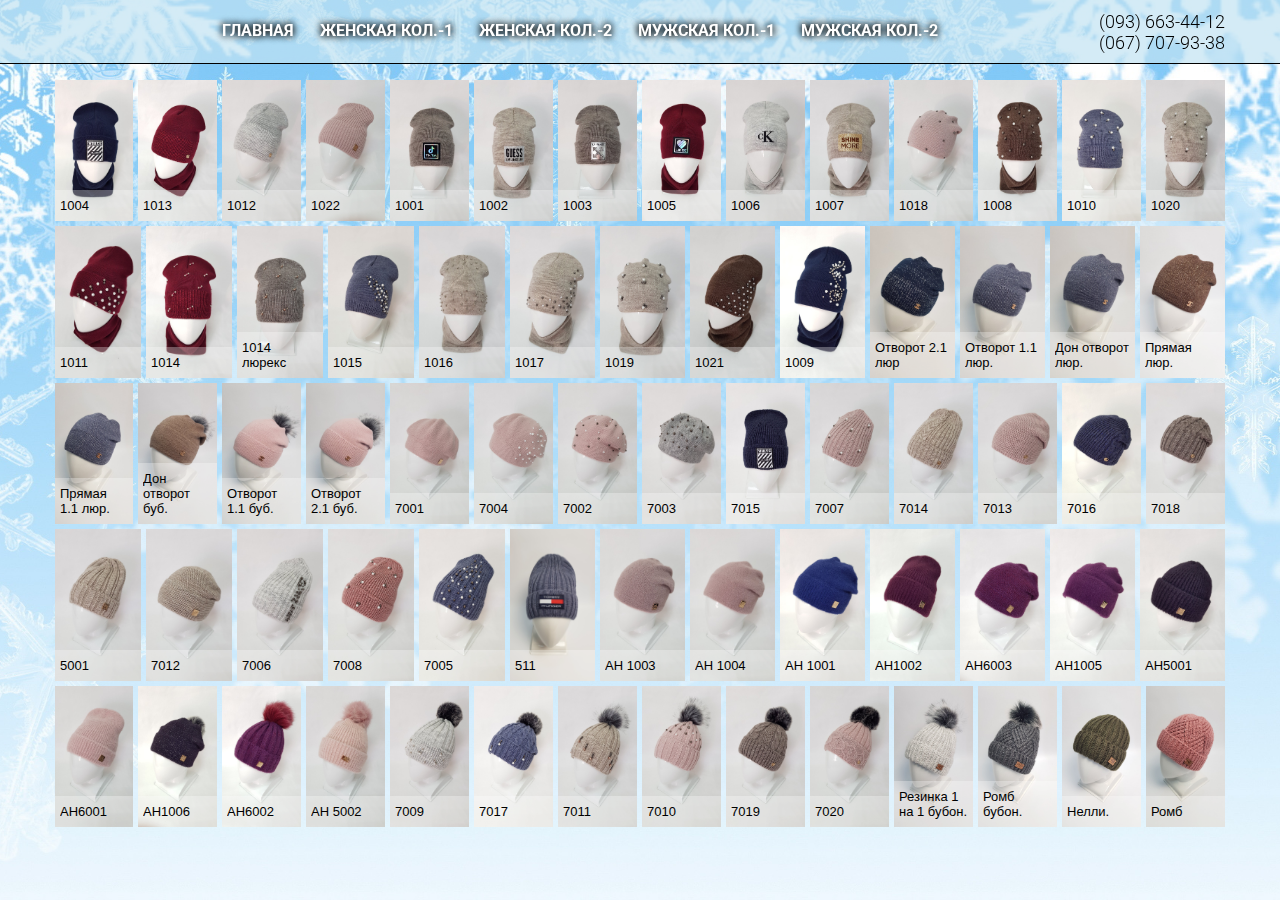
==== commit e2c2ad8e: "add files" ====
--- a/woman-1.html
+++ b/woman-1.html
@@ -3,7 +3,6 @@
 <head>
 	<meta charset="UTF-8">
 	<meta name="viewport" content="width=device-width, initial-scale=1">
-	<meta property="og:image" itemprop="image" content="images/favicon.png">
 	<title>Шапки вязанные</title>
 	<link rel="shortcut icon" href="images/woman-1_10.jpg" type="image/jpg">
 	<link href="https://fonts.googleapis.com/css?family=Roboto:100,300,400,500,700&amp;subset=cyrillic,cyrillic-ext" rel="stylesheet">
@@ -49,44 +48,74 @@
 	<section class="section-2">
 		<div class="container">
 			<div id="gallery">
-				<img src="images/woman-1_27.jpg" alt="Ария трава бубон">
-				<img src="images/woman-1_28.jpg" alt="Марго">
-				<img src="images/woman-1_29.jpg" alt="Фиби">
-				<img src="images/woman-1_21.jpg" alt="Глэдис">
-				<img src="images/woman-1_22.jpg" alt="Грэйс Бьютифул">
-				<img src="images/woman-1_23.jpg" alt="Флай">
-				<img src="images/woman-1_24.jpg" alt="Грэмми">
-				<img src="images/woman-1_25.jpg" alt="Набор Стэп">
-				<img src="images/woman-1_26.jpg" alt="Флай (2)">
-				<img src="images/woman-01_1.jpg" alt="Алиса.">
-				<img src="images/woman-01_2.jpg" alt="Амалия.">
-				<img src="images/woman-01_3.jpg" alt="Корзинка.">
-				<img src="images/woman-01_4.jpg" alt="Мери.">
-				<img src="images/woman-01_5.jpg" alt="Рио бубон.">
-				<img src="images/woman-01_6.jpg" alt="Рио.">
-				<img src="images/woman-01_7.jpg" alt="Стейлор.">
-				<img src="images/woman-01_8.jpg" alt="Тамила.">
-				<img src="images/woman-01_9.jpg" alt="Фрост.">
-				<img src="images/woman-1_1.jpg" alt="Ария.">
-				<img src="images/woman-1_2.jpg" alt="Ария-фольга.">
-				<img src="images/woman-1_3.jpg" alt="Бьютифул.">
-				<img src="images/woman-1_4.jpg" alt="Вивьен.">
-				<img src="images/woman-1_5.jpg" alt="Винтер бубон.">
-				<img src="images/woman-1_6.jpg" alt="Винтер.">
-				<img src="images/woman-1_7.jpg" alt="Гранд длинная-фольга.">
-				<!-- <img src="images/woman-1_8.jpg" alt="Гранд короткая-фольга."> -->
-				<img src="images/woman-1_9.jpg" alt="Гранд.">
-				<!-- <img src="images/woman-1_10.jpg" alt="Гучи."> -->
-				<img src="images/woman-1_11.jpg" alt="Линда.">
-				<img src="images/woman-1_12.jpg" alt="Ромб-фольга бубон.">
-				<img src="images/woman-1_13.jpg" alt="Синди люрикс.">
-				<!-- <img src="images/woman-1_14.jpg" alt="Фарида двойная."> -->
-				<img src="images/woman-1_15.jpg" alt="Фарида.">
-				<img src="images/woman-1_16.jpg" alt="х-т Снег люрикс">
-				<img src="images/woman-1_17.jpg" alt="Х-т Снег">
-				<!-- <img src="images/woman-1_18.jpg" alt="Аманда"> -->
-				<img src="images/woman-1_19.jpg" alt="Ромб коротк.фольга">
-				<!-- <img src="images/woman-1_20.jpg" alt="Кэрал"> -->
+				<img src="images/woman-2_1.jpg" alt="1004">
+				<img src="images/woman-2_2.jpg" alt="1013">
+				<img src="images/woman-2_3.jpg" alt="1012">
+				<img src="images/woman-2_4.jpg" alt="1022">
+				<img src="images/woman-2_5.jpg" alt="1001">
+				<img src="images/woman-2_6.jpg" alt="1002">
+				<img src="images/woman-2_7.jpg" alt="1003">
+				<img src="images/woman-2_8.jpg" alt="1005">
+				<img src="images/woman-2_9.jpg" alt="1006">
+				<img src="images/woman-2_10.jpg" alt="1007">
+				<img src="images/woman-2_11.jpg" alt="1018">
+				<img src="images/woman-2_12.jpg" alt="1008">
+				<img src="images/woman-2_13.jpg" alt="1010">
+				<img src="images/woman-2_14.jpg" alt="1020">
+				<img src="images/woman-2_15.jpg" alt="1011">
+				<img src="images/woman-2_16.jpg" alt="1014">
+				<img src="images/woman-2_17.jpg" alt="1014 люрекс">
+				<img src="images/woman-2_18.jpg" alt="1015">
+				<img src="images/woman-2_19.jpg" alt="1016">
+				<img src="images/woman-2_20.jpg" alt="1017">
+				<img src="images/woman-2_21.jpg" alt="1019">
+				<img src="images/woman-2_22.jpg" alt="1021">
+				<img src="images/woman-2_23.jpg" alt="1009">
+				<img src="images/woman-2_24.jpg" alt="Отворот 2.1 люр">
+				<img src="images/woman-2_25.jpg" alt="Отворот 1.1 люр.">
+				<img src="images/woman-2_26.jpg" alt="Дон отворот люр.">
+				<img src="images/woman-2_27.jpg" alt="Прямая люр.">
+				<img src="images/woman-2_28.jpg" alt="Прямая 1.1 люр.">
+				<img src="images/woman-2_29.jpg" alt="Дон отворот буб.">
+				<img src="images/woman-2_30.jpg" alt="Отворот 1.1 буб.">
+				<img src="images/woman-2_31.jpg" alt="Отворот 2.1 буб.">
+				<img src="images/woman-2_32.jpg" alt="7001">
+				<img src="images/woman-2_33.jpg" alt="7004">
+				<img src="images/woman-2_34.jpg" alt="7002">
+				<img src="images/woman-2_35.jpg" alt="7003">
+				<img src="images/woman-2_36.jpg" alt="7015">
+				<img src="images/woman-2_37.jpg" alt="7007">
+				<img src="images/woman-2_38.jpg" alt="7014">
+				<img src="images/woman-2_39.jpg" alt="7013">
+				<img src="images/woman-2_40.jpg" alt="7016">
+				<img src="images/woman-2_41.jpg" alt="7018">
+				<img src="images/woman-2_42.jpg" alt="5001">
+				<img src="images/woman-2_43.jpg" alt="7012">
+				<img src="images/woman-2_44.jpg" alt="7006">
+				<img src="images/woman-2_45.jpg" alt="7008">
+				<img src="images/woman-2_46.jpg" alt="7005">
+				<img src="images/woman-2_47.jpg" alt="511">
+				<img src="images/woman-2_48.jpg" alt="АН 1003">
+				<img src="images/woman-2_49.jpg" alt="АН 1004">
+				<img src="images/woman-2_50.jpg" alt="АН 1001">
+				<img src="images/woman-2_51.jpg" alt="АН1002">
+				<img src="images/woman-2_52.jpg" alt="АН6003">
+				<img src="images/woman-2_53.jpg" alt="АН1005">
+				<img src="images/woman-2_54.jpg" alt="АН5001">
+				<img src="images/woman-2_55.jpg" alt="АН6001">
+				<img src="images/woman-2_56.jpg" alt="АН1006">
+				<img src="images/woman-2_57.jpg" alt="АН6002">
+				<img src="images/woman-2_58.jpg" alt="АН 5002">
+				<img src="images/woman-2_59.jpg" alt="7009">
+				<img src="images/woman-2_60.jpg" alt="7017">
+				<img src="images/woman-2_61.jpg" alt="7011">
+				<img src="images/woman-2_62.jpg" alt="7010">
+				<img src="images/woman-2_63.jpg" alt="7019">
+				<img src="images/woman-2_64.jpg" alt="7020">
+				<img src="images/woman-2_65.jpg" alt="Резинка 1 на 1 бубон.">
+				<img src="images/woman-2_66.jpg" alt="Ромб бубон.">
+				<img src="images/woman-2_67.jpg" alt="Нелли.">
+				<img src="images/woman-2_68.jpg" alt="Ромб">
 			</div>
 		</div>
 	</section>
